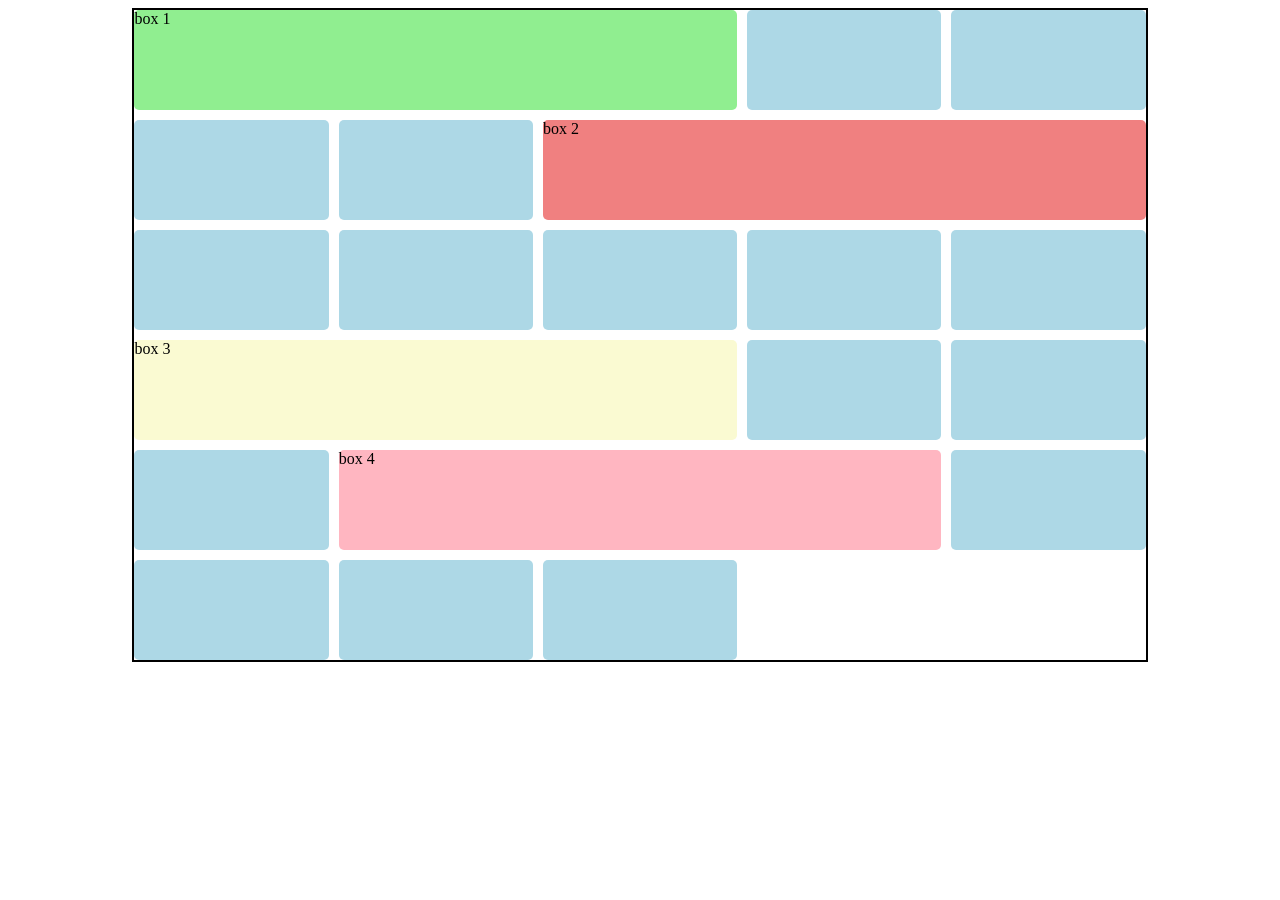
==== 05/index2.html @ a5af1b0a "chore: day 5 done" ====
<!DOCTYPE html>
<html lang="en">
<head>
    <meta charset="UTF-8">
    <meta name="viewport" content="width=device-width, initial-scale=1.0">
    <title>Document</title>
</head>
<style>
    .parent-box {
        display: grid;
        grid-template-columns: repeat(5, 1fr);
        gap: 10px;
        width: 80%;
        margin: 0 auto;
        border: 2px solid black;
    }
    .parent-box > div {
        background-color: lightblue;
        height: 100px;
        border-radius: 5px;
    }
    .parent-box .box-1 {
        background-color: lightgreen;
        grid-column: span 3;
    }
    .parent-box .box-2 {
        background-color: lightcoral;
        grid-column: span 3;
    }
    .parent-box .box-3 {
        background-color: lightgoldenrodyellow;
        grid-column: span 3;
    }
    .parent-box .box-4 {
        background-color: lightpink;
        grid-column: span 3;
    }
</style>
<body>
    <div class="parent-box">
        <div class="box-1">box 1</div>
        <div></div>
        <div></div>
        <div></div>
        <div></div>
        <div class="box-2">box 2</div>
        <div></div>
        <div></div>
        <div></div>
        <div></div>
        <div></div>
        <div class="box-3">box 3</div>
        <div></div>
        <div></div>
        <div></div>
        <div class="box-4">box 4</div>
        <div></div>
        <div></div>
        <div></div>
        <div></div>
    </div>
</body>
</html>
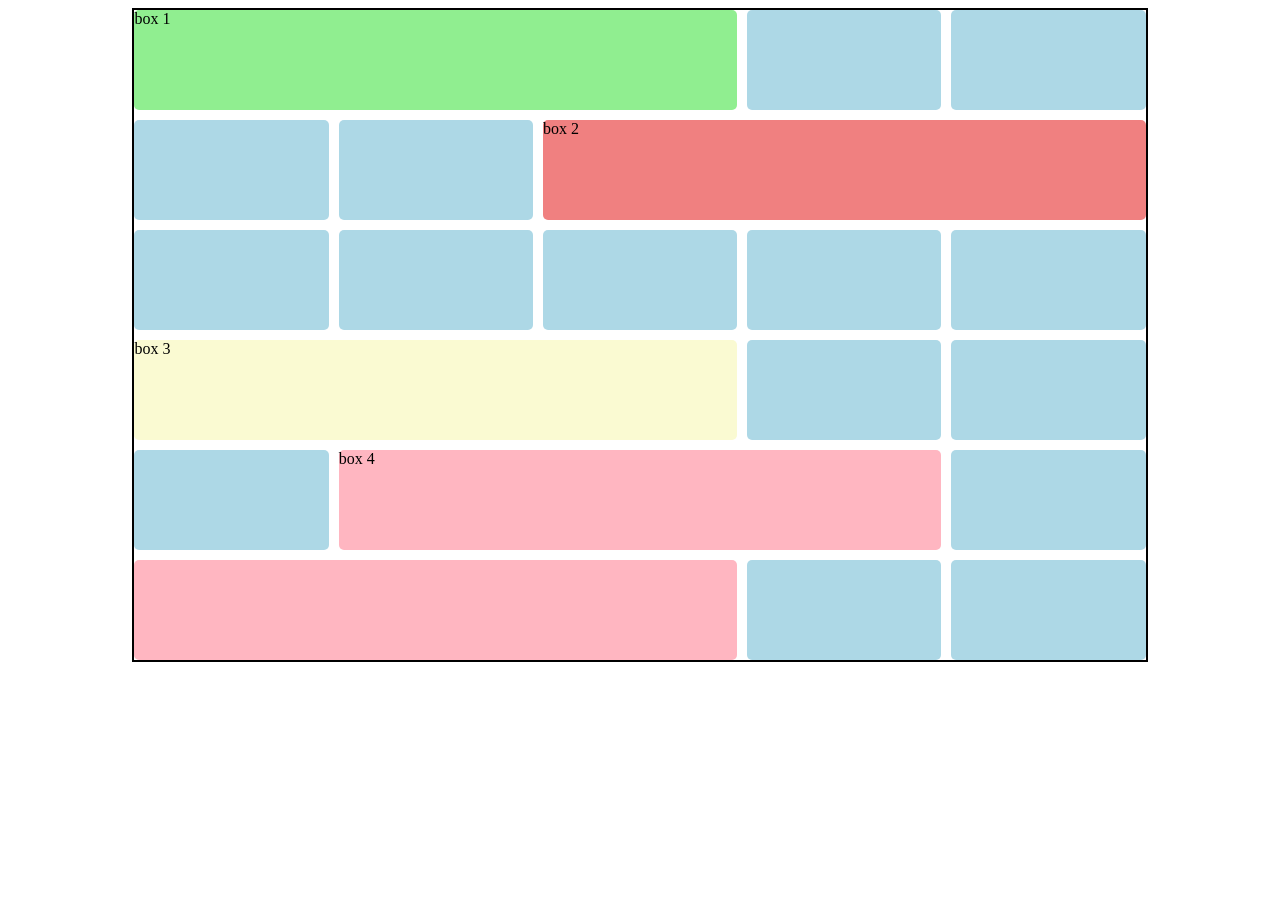
==== commit e7e9ef81: "day -7" ====
--- a/05/index2.html
+++ b/05/index2.html
@@ -55,7 +55,7 @@
         <div></div>
         <div class="box-4">box 4</div>
         <div></div>
-        <div></div>
+        <div class="box-4"></div>
         <div></div>
         <div></div>
     </div>
